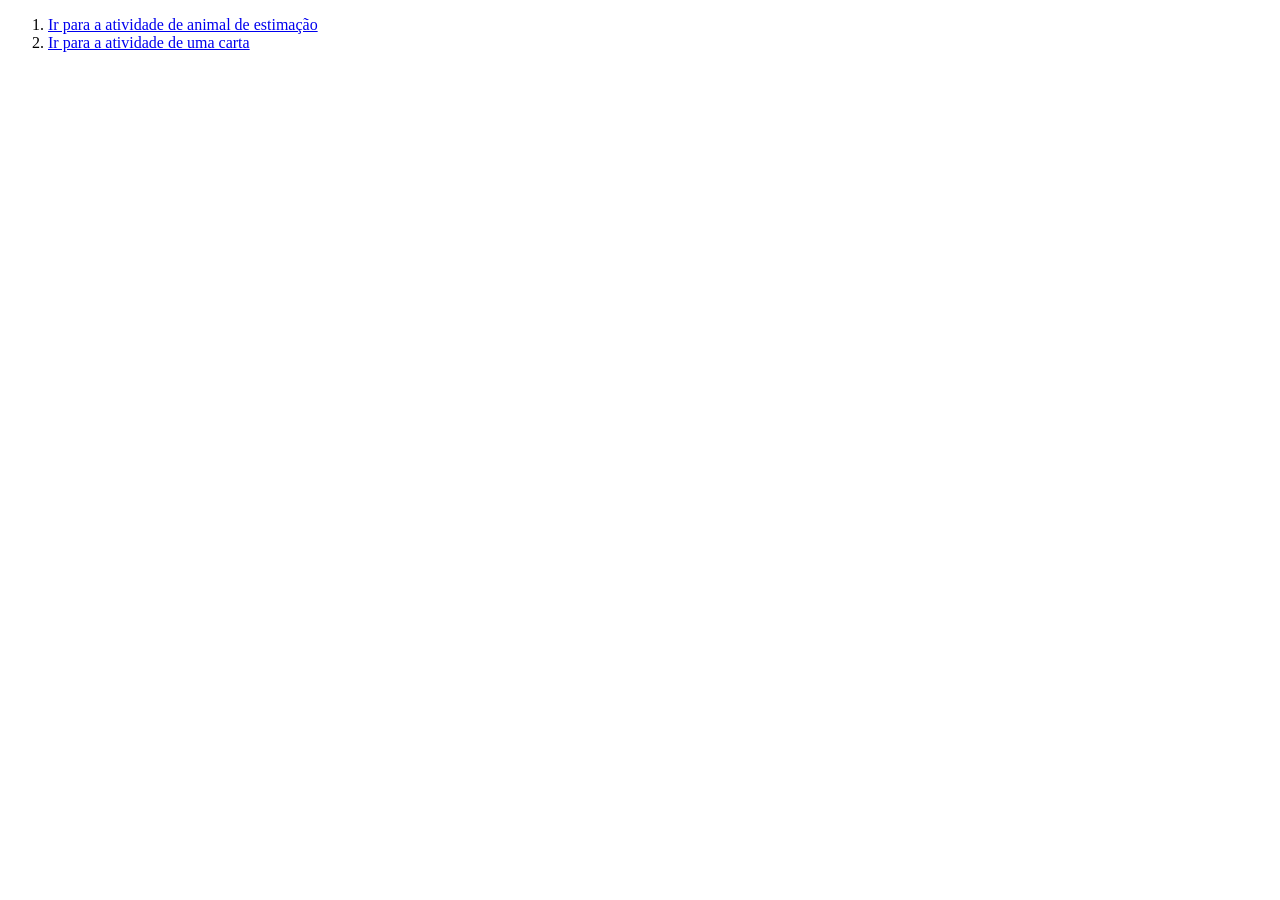
==== index.html @ 0dac9127 "Add navigation links" ====
<!doctype html>
<html lang="en">
  <head>
    <meta charset="UTF-8" />
    <meta name="viewport" content="width=device-width, initial-scale=1.0" />
    <title>Document</title>
  </head>
  <body>
    <ol>
      <li>
        <a href="public/animal.html">
          Ir para a atividade de animal de estimação</a
        >
      </li>
      <li>
        <a href="public/letter.html"> Ir para a atividade de uma carta</a>
      </li>
    </ol>
  </body>
</html>
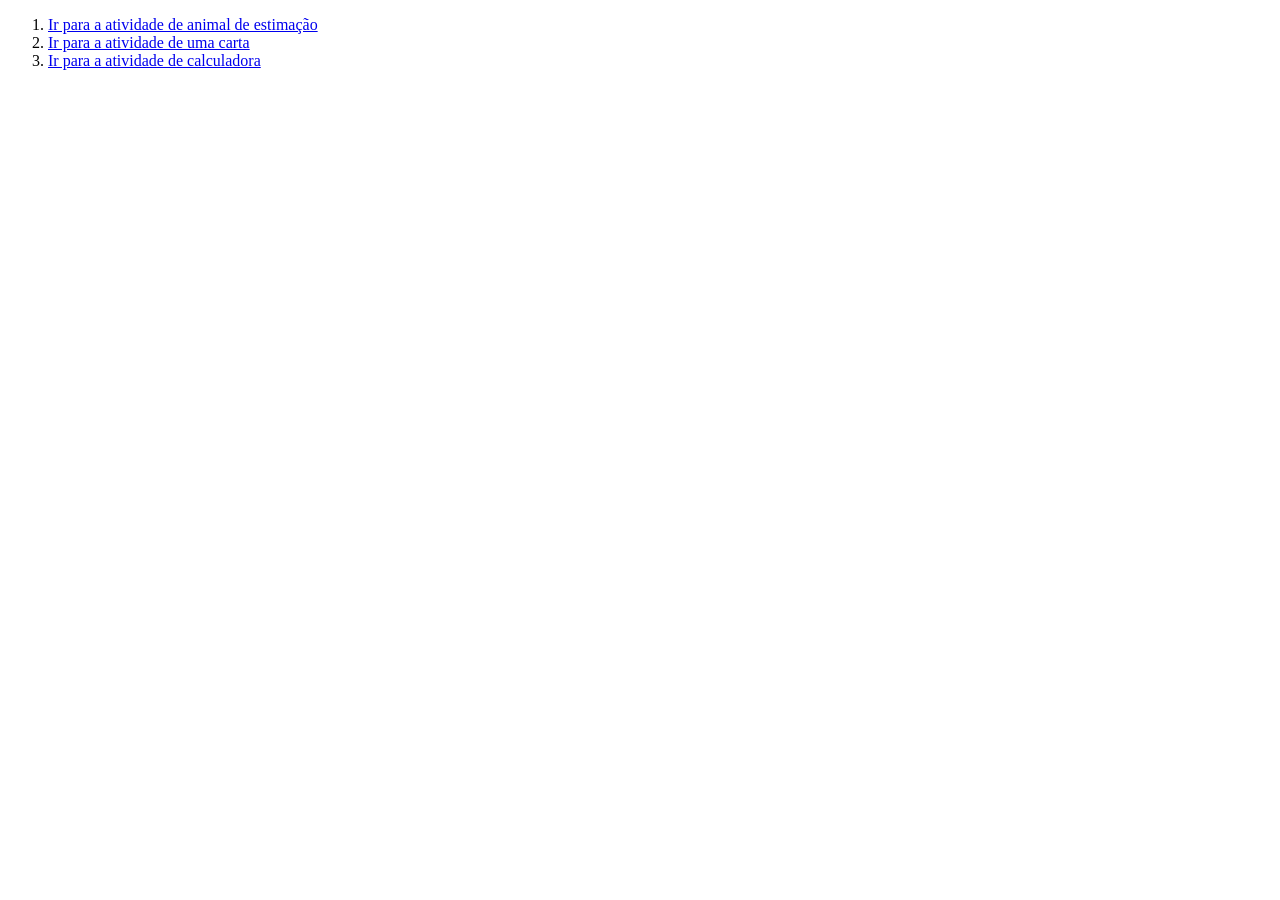
==== commit 3d88620f: "Implement calculator with HTML, JS and CSS" ====
--- a/index.html
+++ b/index.html
@@ -15,6 +15,10 @@
       <li>
         <a href="public/letter.html"> Ir para a atividade de uma carta</a>
       </li>
+
+      <li>
+        <a href="public/caculator.html"> Ir para a atividade de calculadora </a>
+      </li>
     </ol>
   </body>
 </html>
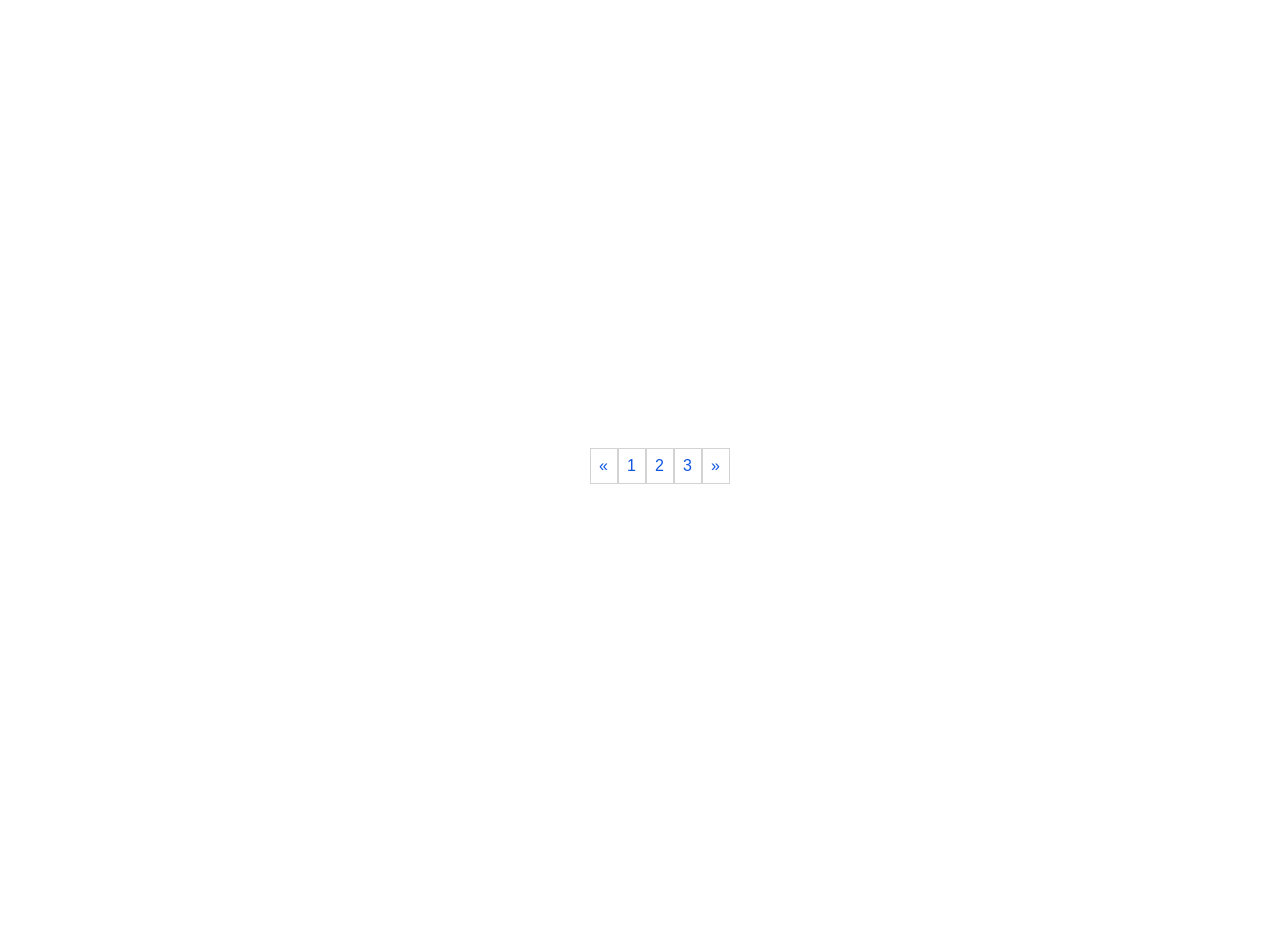
==== commit 06ccad96: "Implement navbar layout" ====
--- a/index.html
+++ b/index.html
@@ -3,22 +3,28 @@
   <head>
     <meta charset="UTF-8" />
     <meta name="viewport" content="width=device-width, initial-scale=1.0" />
+    <link rel="stylesheet" href="public/css/nav.css" />
     <title>Document</title>
   </head>
   <body>
-    <ol>
+    <ul class="navbar">
       <li>
-        <a href="public/animal.html">
-          Ir para a atividade de animal de estimação</a
-        >
+        <a href="" class="btn">«</a>
       </li>
       <li>
-        <a href="public/letter.html"> Ir para a atividade de uma carta</a>
+        <a href="public/animal.html" class="btn">1</a>
+      </li>
+      <li>
+        <a href="public/letter.html" class="btn">2</a>
       </li>
 
       <li>
-        <a href="public/caculator.html"> Ir para a atividade de calculadora </a>
+        <a href="public/caculator.html" class="btn">3</a>
       </li>
-    </ol>
+
+      <li>
+        <a href="" class="btn">»</a>
+      </li>
+    </ul>
   </body>
 </html>
--- a/public/css/nav.css
+++ b/public/css/nav.css
@@ -0,0 +1,23 @@
+.navbar {
+  display: flex;
+  flex-direction: row;
+  list-style-type: none;
+  justify-content: center;
+  align-items: center;
+  height: 100vh;
+}
+
+.btn {
+  display: inline-block;
+  width: 10px;
+  background: white;
+  font-family: Arial, Helvetica, sans-serif;
+  color: rgb(16, 85, 224);
+  border: 1px solid lightgray;
+  text-decoration: none;
+  padding: 8px;
+}
+
+.btn:hover {
+  background-color: lightgray;
+}
